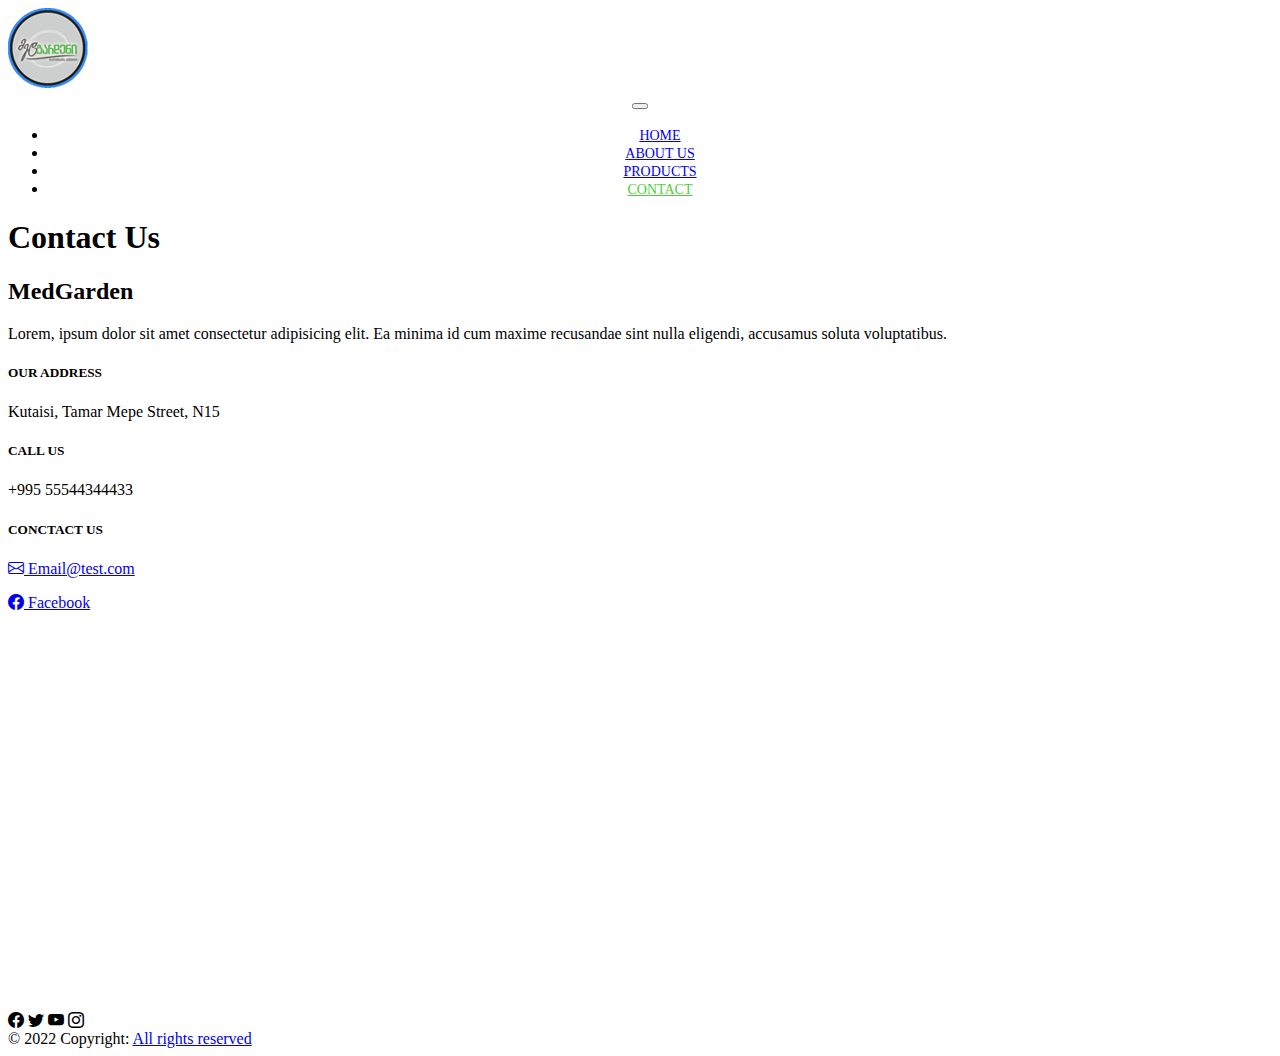
==== contact.html @ 6e75fcb0 "Add files via upload" ====
<!DOCTYPE html>
<html lang="en">
  <head>
    <meta charset="UTF-8" />
    <meta name="viewport" content="width=device-width, initial-scale=1.0" />
    <meta http-equiv="X-UA-Compatible" content="ie=edge" />
    <title>Contact Us</title>
    <link
      href="https://cdn.jsdelivr.net/npm/bootstrap@5.0.2/dist/css/bootstrap.min.css"
      rel="stylesheet"
      integrity="sha384-EVSTQN3/azprG1Anm3QDgpJLIm9Nao0Yz1ztcQTwFspd3yD65VohhpuuCOmLASjC"
      crossorigin="anonymous"
    />
    <link
      rel="stylesheet"
      href="https://cdn.jsdelivr.net/npm/bootstrap-icons@1.8.3/font/bootstrap-icons.css"
    />
    <link rel="stylesheet" href="style.css" />
  </head>
  <body>
    <div class="container-fluid py-3 headcotextainer ">
      <div class="row">
        <div class="col-sm-2 d-lg-block">
          
        </div>
        <div class="col-lg-1"></div>
        <div class="col-lg-2  d-none d-lg-block mb-2 text-center"><img class="img-fluid logoImg" src="images/Logo1.png"/></div>
        <div class="col-sm-12 col-lg-7 mynavbar text-end">
          <nav class="navbar mynavbar navbar-expand-lg navbar-light">
            <div class="container-fluid">
              <button
                class="navbar-toggler"
                type="button"
                data-bs-toggle="collapse"
                data-bs-target="#navbarSupportedContent"
                aria-controls="navbarSupportedContent"
                aria-expanded="false"
                aria-label="Toggle navigation"
              >
                <span class="navbar-toggler-icon"></span>
              </button>

              <div class="collapse navbar-collapse" id="navbarSupportedContent">
                <ul class="navbar-nav me-auto mb-2 mx-0 mb-lg-0">
                  <li class="nav-item px-3">
                    <a class="nav-link text-dark mynavlinkB" aria-current="page" href="index.html"
                      >HOME</a
                    >
                  </li>
                  <li class="nav-item px-3">
                    <a class="nav-link text-dark mynavlinkB" aria-current="page" href="about.html"
                      >ABOUT US</a
                    >
                  </li>
                  <li class="nav-item px-3">
                    <a class="nav-link text-dark mynavlinkB" aria-current="page" href="products.html"
                      >PRODUCTS</a
                    >
                  </li>

                  <li class="nav-item px-3">
                    <a class="nav-link text-dark mynavlinkB-active" aria-current="page" href="contact.html"
                      >CONTACT</a
                    >
                  </li>
                </ul>
              </div>
            </div>
          </nav>
        </div>
      </div>
    </div>

<div class="container my-3">
  <h1 class="text-center fw-lighter">Contact Us</h1>
</div>


<div class="container">
  <div class="row">
    <div class="col-sm-6 text-center my-5">
      <h2 class="text-center text-success fw-lighter">MedGarden</h2>
      <p class="">Lorem, ipsum dolor sit amet consectetur adipisicing elit. Ea minima id cum maxime recusandae sint nulla eligendi, accusamus soluta voluptatibus.</p>
    
      
        <h5 class="text-success fw-lighter">OUR ADDRESS</h5>
        <p class="">Kutaisi, Tamar Mepe Street, N15</p>

        <h5 class="text-success fw-lighter">CALL US</h5>
        <p class="">+995 55544344433</p>
        

        <h5 class="text-success fw-lighter">CONCTACT US</h5>
        <p><a href="https://www.facebook.com"><i class="bi bi-envelope text-danger mx-2"></i>  Email@test.com</a></p>
        <a href="https://www.facebook.com/MedgardenCosmetics/?mibextid=ZbWKwL" target="_blank"><i class="bi bi-facebook text-primary socialsHover p-2"></i>  Facebook</a>
        
  
    </div>
    <div class="col-sm-6 mb-5 p-5">
      <div class="mapouter"><div class="gmap_canvas"><iframe class="gmap_iframe" frameborder="0" scrolling="no" marginheight="0" marginwidth="0" src="https://maps.google.com/maps?width=450&amp;height=400&amp;hl=en&amp;q=თამარ მეფის ქ., ქუთაისი&amp;t=&amp;z=14&amp;ie=UTF8&amp;iwloc=B&amp;output=embed"></iframe><a href="https://mcpedls.com/">minecraft download</a></div><style>.mapouter{position:relative;text-align:right;width:400px;height:400px;}.gmap_canvas {overflow:hidden;background:none!important;width:400px;height:400px;}.gmap_iframe {width:400px!important;height:400px!important;}</style></div>
    </div>
  </div>
</div>


    <footer class="bg-dark text-white text-center">
      
      <div class="p-1 bg-secondary p-4 ">
        <i class="bi bi-facebook text-white socialsHover p-2"></i>
        <i class="bi bi-twitter text-white socialsHover p-2"></i>
        <i class="bi bi-youtube text-white socialsHover p-2"></i>
        <i class="bi bi-instagram text-white socialsHover p-2"></i>
        <br />
        © 2022 Copyright:
        <a class="text-white p-2 socialsHover" href="https://mdbootstrap.com/"
          >All rights reserved</a
        >
      </div>
      
    </footer>

    <script
      src="https://cdn.jsdelivr.net/npm/bootstrap@5.0.2/dist/js/bootstrap.bundle.min.js"
      integrity="sha384-MrcW6ZMFYlzcLA8Nl+NtUVF0sA7MsXsP1UyJoMp4YLEuNSfAP+JcXn/tWtIaxVXM"
      crossorigin="anonymous"
    ></script>
    <script src="script.js"></script>
  </body>
</html>
---- style.css ----
@import url('https://fonts.googleapis.com/css2?family=Montserrat:wght@300&family=Yellowtail&display=swap');

body{
    font-weight: lighter;
}

.filterDiv{
    display: none;
  }
  
  .show{
    display: block;
  }
  
  .btnTop{
    background-color: white;
    color: black;
    display: inline-block;
    width: 100px;
    height: 36px; 
    box-shadow: 1px 1px 1px 1px lightgrey;
    padding: 5px;
    margin: 5px;
    font-weight: lighter;
    font-size: 12px;
}

.btnTop:hover{
    background-color: rgb(239, 243, 245);
    color:rgb(78, 205, 62); 
}





.Gg{
    font-family: 'Montserrat', sans-serif;
    font-family: 'Yellowtail', cursive;
    color: white;
}

.korean{
    font-family: 'Kalam', cursive;
    font-size: 26px;
}

.ourProducts{
   font-size: 18px ; 
   word-spacing: 5px;
   font-weight: lighter;
}

.ourProducts1{
    
    border: solid 2px rgb(78, 205, 62) !important;
    border-radius: 5px;
    background-image: url("bamboo1.jpg");
    color: white;

} 

.productCards{
    border: solid 2px rgb(78, 205, 62) !important;
    background-color: rgb(115, 194, 105) !important;
    background-image: url("bamboo1.jpg");
}

.headcontainer{
    z-index: 9999;
}

.bottom{
    max-width: 100%;
    height:400px;
    background-image: url(images/lower2.jpg);
    background-size: cover;
}

.mynavbar{
    text-align: center;
}

.mybutton{
    background-color: blueviolet;
    opacity: 0.6;
}

.mynavlink{
    color: rgb(254, 253, 253) !important;
    font-size: 14px;
}

.mynavlinkB{
    font-size: 14px;
}


.mynavlinkB:hover{
    color: rgb(78, 205, 62) !important;
    
}

.mynavlinkB-active{
    color: rgb(78, 205, 62) !important;
    font-size: 14px;
    
}

.mynavlink-active{
    color: rgb(78, 205, 62) !important;
    
}

.mynavlink:hover{
    color: rgb(78, 205, 62) !important;
    
    
}

.mynavlink-active:hover{
    color: rgb(250, 247, 247) !important;
    
}

.socialsHover:hover{
    color: rgb(78, 205, 62) !important;
    cursor: pointer;
}

.myimg:hover{
    -webkit-filter: brightness(50%);
    -webkit-transition: all 1s ease;
    -moz-transition: all 1s ease;
    -o-transition: all 1s ease;
    -ms-transition: all 1s ease;
    transition: all 1s ease;
    cursor: pointer;
    
    }

    .rotateimg:hover{
        -webkit-transform: rotateZ(-10deg);
        -ms-transform: rotateZ(-10deg);
        transform: rotateZ(-10deg);
        transition: 1s ease;
        cursor: pointer;
        border: 2px solid yellow !important;
        }

.pageCard{
padding: 600px;
border: 2px solid rgb(165, 169, 164) !important;
}

.violet{
    color:blueviolet !important;
}

.cardBody{
    background-color: aliceblue;
}

.cardBodyBorder{
    border: solid 2px rgb(78, 205, 62) !important;
}








@media only screen and (max-width: 1000px) {
    .logo{
      display: none;
    }
    .headcontainer{
        position: relative !important;
    }
    .nav-link{
        color: black !important;
        
    }
    .mynavlink:hover{
        color:rgb(78, 205, 62) !important;
        border: none;
    }
  }
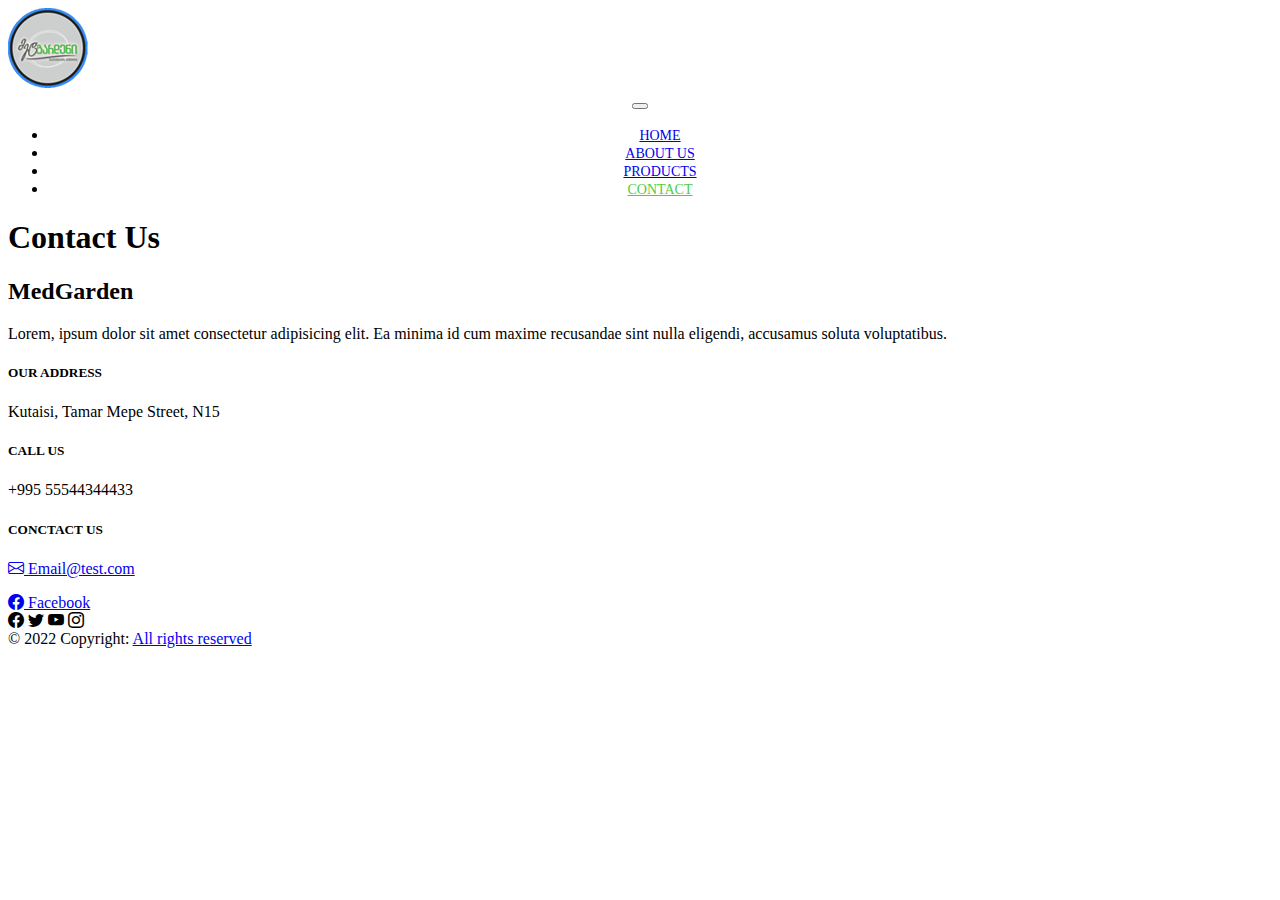
==== commit 5dbff50b: "Update contact.html" ====
--- a/contact.html
+++ b/contact.html
@@ -97,7 +97,7 @@
   
     </div>
     <div class="col-sm-6 mb-5 p-5">
-      <div class="mapouter"><div class="gmap_canvas"><iframe class="gmap_iframe" frameborder="0" scrolling="no" marginheight="0" marginwidth="0" src="https://maps.google.com/maps?width=450&amp;height=400&amp;hl=en&amp;q=თამარ მეფის ქ., ქუთაისი&amp;t=&amp;z=14&amp;ie=UTF8&amp;iwloc=B&amp;output=embed"></iframe><a href="https://mcpedls.com/">minecraft download</a></div><style>.mapouter{position:relative;text-align:right;width:400px;height:400px;}.gmap_canvas {overflow:hidden;background:none!important;width:400px;height:400px;}.gmap_iframe {width:400px!important;height:400px!important;}</style></div>
+<!--       <div class="mapouter"><div class="gmap_canvas"><iframe class="gmap_iframe" frameborder="0" scrolling="no" marginheight="0" marginwidth="0" src="https://maps.google.com/maps?width=450&amp;height=400&amp;hl=en&amp;q=თამარ მეფის ქ., ქუთაისი&amp;t=&amp;z=14&amp;ie=UTF8&amp;iwloc=B&amp;output=embed"></iframe><a href="https://mcpedls.com/">minecraft download</a></div><style>.mapouter{position:relative;text-align:right;width:400px;height:400px;}.gmap_canvas {overflow:hidden;background:none!important;width:400px;height:400px;}.gmap_iframe {width:400px!important;height:400px!important;}</style></div> -->
     </div>
   </div>
 </div>
